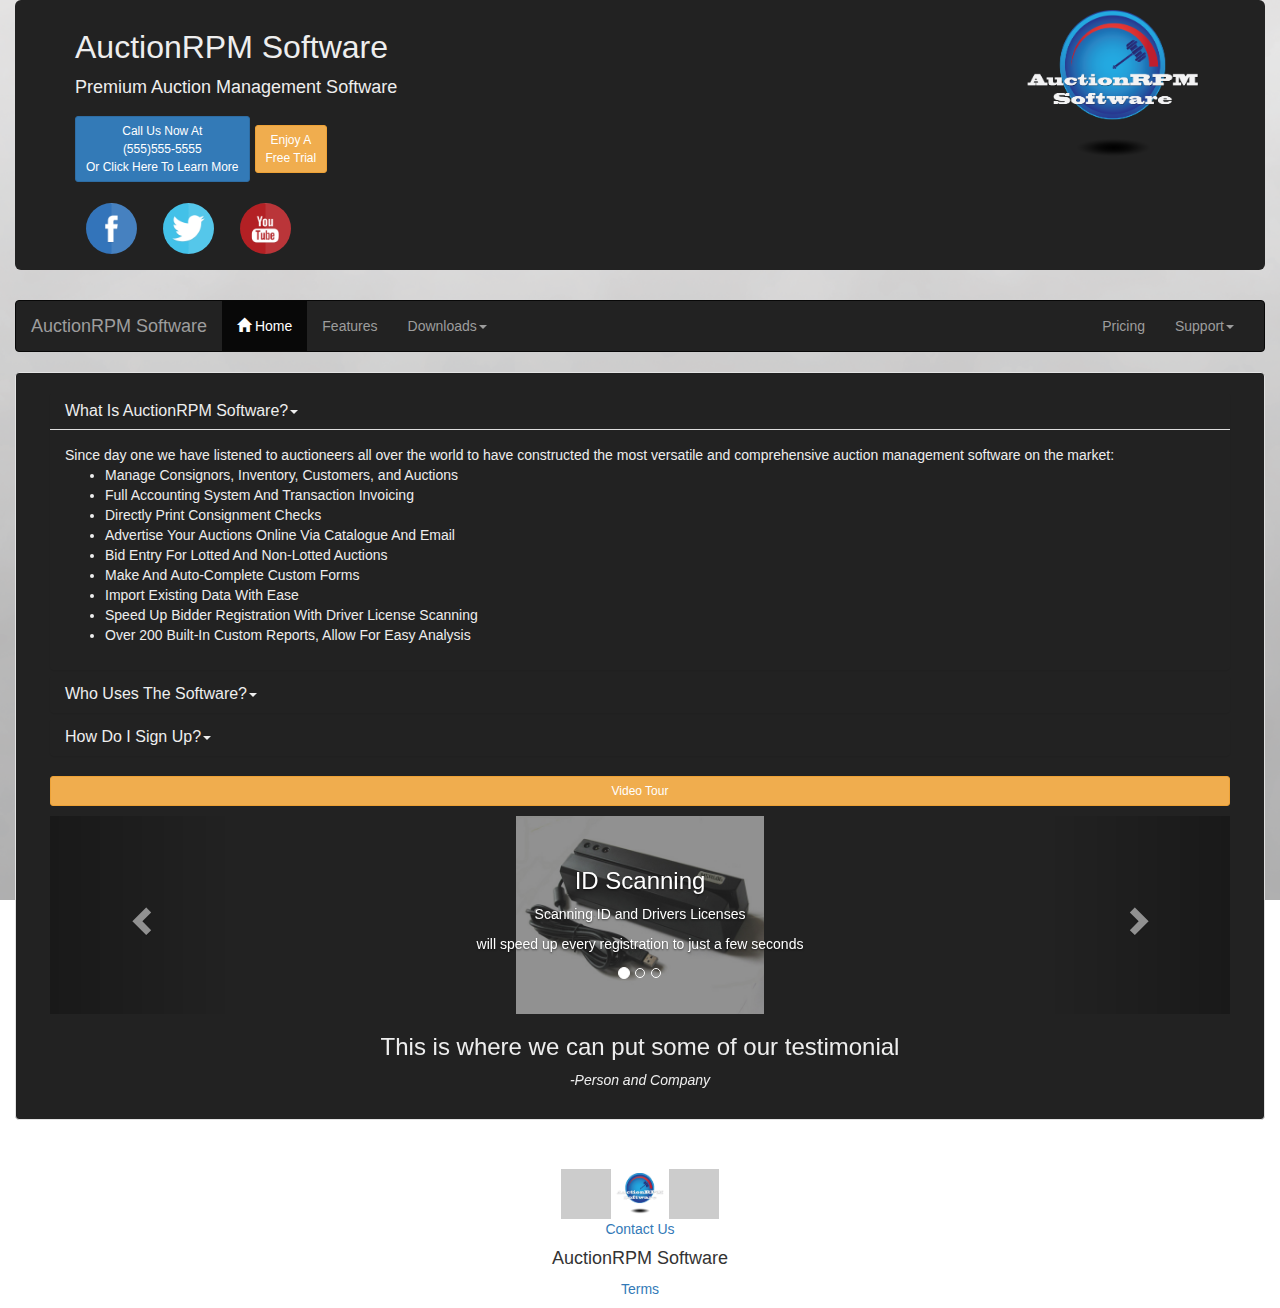
==== index.html @ 9e6ad80c "First Test" ====
<!DOCTYPE html>
<html lang="en">
  <head>
    <meta charset="utf-8">
	<meta http-equiv="X-UA-Compatible" content="IE=edge">
	<meta name="viewport" content="width=device-width, initial-scale=1">
    <title>AuctionRPM Software - Home</title>
    <!-- Bootstrap -->
	<link href="css/bootstrap.css" rel="stylesheet">
	<style type="text/css">
	@import url("css/index.css");
    .panel-bod {
}
    .clear {
}
    </style>

	<!-- HTML5 shim and Respond.js for IE8 support of HTML5 elements and media queries -->
	<!-- WARNING: Respond.js doesn't work if you view the page via file:// -->
	<!--[if lt IE 9]>
		  <script src="https://oss.maxcdn.com/html5shiv/3.7.2/html5shiv.min.js"></script>
		  <script src="https://oss.maxcdn.com/respond/1.4.2/respond.min.js"></script>
		<![endif]-->
  </head>
  <body>
  <div class="container-fluid">
    <div class="jumbotron" id="jumboheader"><img src="images/gaugelogo.png" alt="Placeholder image" width="183" class="img-responsive pull-right">
      <h1>AuctionRPM Software</h1>
      <p>Premium Auction Management Software</p>
      <p><a class="btn btn-primary btn-sm" href="ContactUs.html" role="button">Call Us Now At<br>(555)555-5555<br> Or Click Here To Learn More</a>
        <a class="btn btn-warning btn-sm" href="FreeTrial.html" role="button">Enjoy A<br>
      Free Trial</a></p><a class="btn btn-sm" href="https://www.facebook.com/Auction-RPM-Software-352191284869691/" target="	" role="button"><img src="images/fb.png" width="51" class="smlogo img-circle"></a>
      <a class="btn btn-sm" href="https://twitter.com/rpmauction" target="	" role="button"><img src="images/twit.png" width="51" class="smlogo img-circle"></a>
      <a class="btn btn-sm" href="https://www.youtube.com/user/danzumwalt/videos" target="	" role="button"><img src="images/Yout.png" width="51" class="smlogo img-circle"></a>
    
    </div>
    <nav class="navbar navbar-inverse">
      <div class="container-fluid">
        <!-- Brand and toggle get grouped for better mobile display -->
        <div class="navbar-header">
          <button type="button" class="navbar-toggle collapsed" data-toggle="collapse" data-target="#inverseNavbar1" aria-expanded="false"><span class="sr-only">Toggle navigation</span><span class="icon-bar"></span><span class="icon-bar"></span><span class="icon-bar"></span></button>
          <a class="navbar-brand" href="index.html">AuctionRPM Software</a></div>
        <!-- Collect the nav links, forms, and other content for toggling -->
        <div class="collapse navbar-collapse" id="inverseNavbar1">
          <ul class="nav navbar-nav">
            <li class="active"><a href="index.html"><span class="glyphicon glyphicon-home" aria-hidden="true"> </span>  Home<span class="sr-only">(current)</span></a></li>
            <li><a href="Features.html">Features</a></li>
            <li class="dropdown"><a href="#" class="dropdown-toggle" data-toggle="dropdown" role="button" aria-haspopup="true" aria-expanded="false">Downloads<span class="caret"></span></a>
              <ul class="dropdown-menu">
                <li><a href="FreeTrial.html">Free Trial</a></li>
                <li><a href="DriversAndUpdates.html">Drivers And Utilities</a></li>
       
              </ul>
            </li>
          </ul>
<ul class="nav navbar-nav navbar-right">
  <li><a href="Pricing.html">Pricing </a></li>
  <li class="dropdown"><a href="#" class="dropdown-toggle" data-toggle="dropdown" role="button" aria-haspopup="true" aria-expanded="false">Support<span class="caret"></span></a>
              <ul class="dropdown-menu">
                <li><a href="TipsAndTricks.html">Tips And Tricks PDFs</a></li>
                <li><a href="VideoTutorials.html">Video Tutorials</a></li>
                <li><a href="SupportUtility.html">Download Support Utility</a></li>
                <li role="separator" class="divider"></li>
                <li><a href="ContactUs.html">Contact Us</a></li>
              </ul>
          </li>
          </ul>
        </div>
        <!-- /.navbar-collapse -->
      </div>
      <!-- /.container-fluid -->
    </nav>
    <div class="well">
      <div class="container-fluid">
        <div class="panel-group" id="accordion1" role="tablist" aria-multiselectable="true">
          <div class="panel panel-default">
            <div class="panel-heading" role="tab">
              <h4 class="panel-title"><a data-toggle="collapse" data-parent="#accordion1" href="#collapseOne1">What Is AuctionRPM Software?<span class="caret"></span></a></h4>
            </div>
            <div id="collapseOne1" class="panel-collapse collapse in">
              <div class="panel-body">Since day one we have listened to auctioneers all over the world to have constructed the most versatile and comprehensive auction management software on the market:
              <ul>
				<li>Manage Consignors, Inventory, Customers, and Auctions</li>
				<li>Full Accounting System And Transaction Invoicing</li>
				<li>Directly Print Consignment Checks</li>
				<li>Advertise Your Auctions Online Via Catalogue And Email</li>
				<li>Bid Entry For Lotted And Non-Lotted Auctions</li>
				<li>Make And Auto-Complete Custom Forms</li>
				<li>Import Existing Data With Ease</li>
				<li>Speed Up Bidder Registration With Driver License Scanning</li>
				<li>Over 200 Built-In Custom Reports, Allow For Easy Analysis</li> 
			  </ul> </div>
            </div>
          </div>
          <div class="panel panel-default">
            <div class="panel-heading">
              <h4 class="panel-title"><a data-toggle="collapse" data-parent="#accordion1" href="#collapseTwo1">Who Uses The Software?<span class="caret"></span></a></h4>
            </div>
            <div id="collapseTwo1" class="panel-collapse collapse">
              <div class="panel-body">Our software can be found being used all around the world; Auction Houses, Government Auctions, and even Hobbiests, will discover how to run even the largest auctions smooth and efficiently. </div>
            </div>
          </div>
          <div class="panel panel-default">
            <div class="panel-heading">
              <h4 class="panel-title"><a data-toggle="collapse" data-parent="#accordion1" href="#collapseThree1">How Do I Sign Up?<span class="caret"></span></a></h4>
            </div>
            <div id="collapseThree1" class="panel-collapse collapse">
              <div class="panel-body">Call Us Now At (555)555-5555</div>
            </div>
          </div>
        </div>
        
         <div>
         <p><a class="btn btn-warning btn-sm center-block" href="VideoTutorials.html" role="button">Video Tour
        </a></p>
         </div>
        
        <div id="carousel1" class="carousel slide" data-ride="carousel">
          <ol class="carousel-indicators">
            <li data-target="#carousel1" data-slide-to="0" class="active"></li>
            <li data-target="#carousel1" data-slide-to="1"></li>
            <li data-target="#carousel1" data-slide-to="2"></li>
          </ol>
          <div class="carousel-inner" role="listbox">
            <div class="item active"><img src="images/MSR-606.jpg" alt="First slide image" width="248" height="200" class="center-block">
              <div class="carousel-caption">
                <h3>ID Scanning</h3>
                <p>Scanning ID and Drivers Licenses</p>
                <p>will speed up every registration to just a few seconds </p>
              </div>
            </div>
            <div class="item"><img src="images/PeopleVINDecoding.jpg" alt="Second slide image" width="282" height="200" class="center-block">
              <div class="carousel-caption">
                <h3>VIN Decoding </h3>
                <p>Scan Click Done. Make every car entry just that easy. </p>
              </div>
            </div>
            <div class="item"><img src="images/videoscreen.jpg" alt="Third slide image" width="299" height="200" class="center-block">
              <div class="carousel-caption">
                <h3>Credit Card Processing</h3>
                <p>Carrying large amounts of cash isn't always the best idea.</p>
                <p>Secure your payments instantly with Credit Card Processing. </p>
              </div>
            </div>
          </div>
        <a class="left carousel-control" href="#carousel1" role="button" data-slide="prev"><span class="glyphicon glyphicon-chevron-left" aria-hidden="true"></span><span class="sr-only">Previous</span></a><a class="right carousel-control" href="#carousel1" role="button" data-slide="next"><span class="glyphicon glyphicon-chevron-right" aria-hidden="true"></span><span class="sr-only">Next</span></a></div>
  </div>
      <div id="carousel2" class="carousel slide" data-ride="carousel">
        
        <div class="carousel-inner" role="listbox">
          <div class="item active">
            <div class="text-center">
              <h3>This is where we can put some of our testimonial</h3><p style="font-style:italic;">-Person and Company</p>
              
            </div>
          </div>
      <div class="item">
            <div class="text-center">
              <h3>This is where we can put some of our testimonial</h3><p style="font-style:italic;">-Person and Company</p>
              
            </div>
          </div><div class="item">
            <div class="text-center">
              <h3>This is where we can put some of our testimonial</h3><p style="font-style:italic;">-Person and Company</p>
              
            </div>
          </div>
        </div>
      </div>
    </div>
</div>
<div class="well-sm row text-center">
<img src="">
	<div class="block-center">
    	<img src="images/ImgResponsive_Placeholder.png" width="50" >
        <img src="images/gaugelogo.png" width="50" >
        <img src="images/ImgResponsive_Placeholder.png" width="50">
        <div class="row">
    	<a class="navbar-link" href="ContactUs.html">Contact Us</a>
        <h4>AuctionRPM Software</h4>
        <a class="navbar-link" href="Terms.html">Terms</a>
        </div>

  </div>
</div>
  <!-- jQuery (necessary for Bootstrap's JavaScript plugins) --> 
	<script src="js/jquery-1.11.3.min.js"></script>

	<!-- Include all compiled plugins (below), or include individual files as needed --> 
	<script src="js/bootstrap.js"></script>
  </body>
</html>
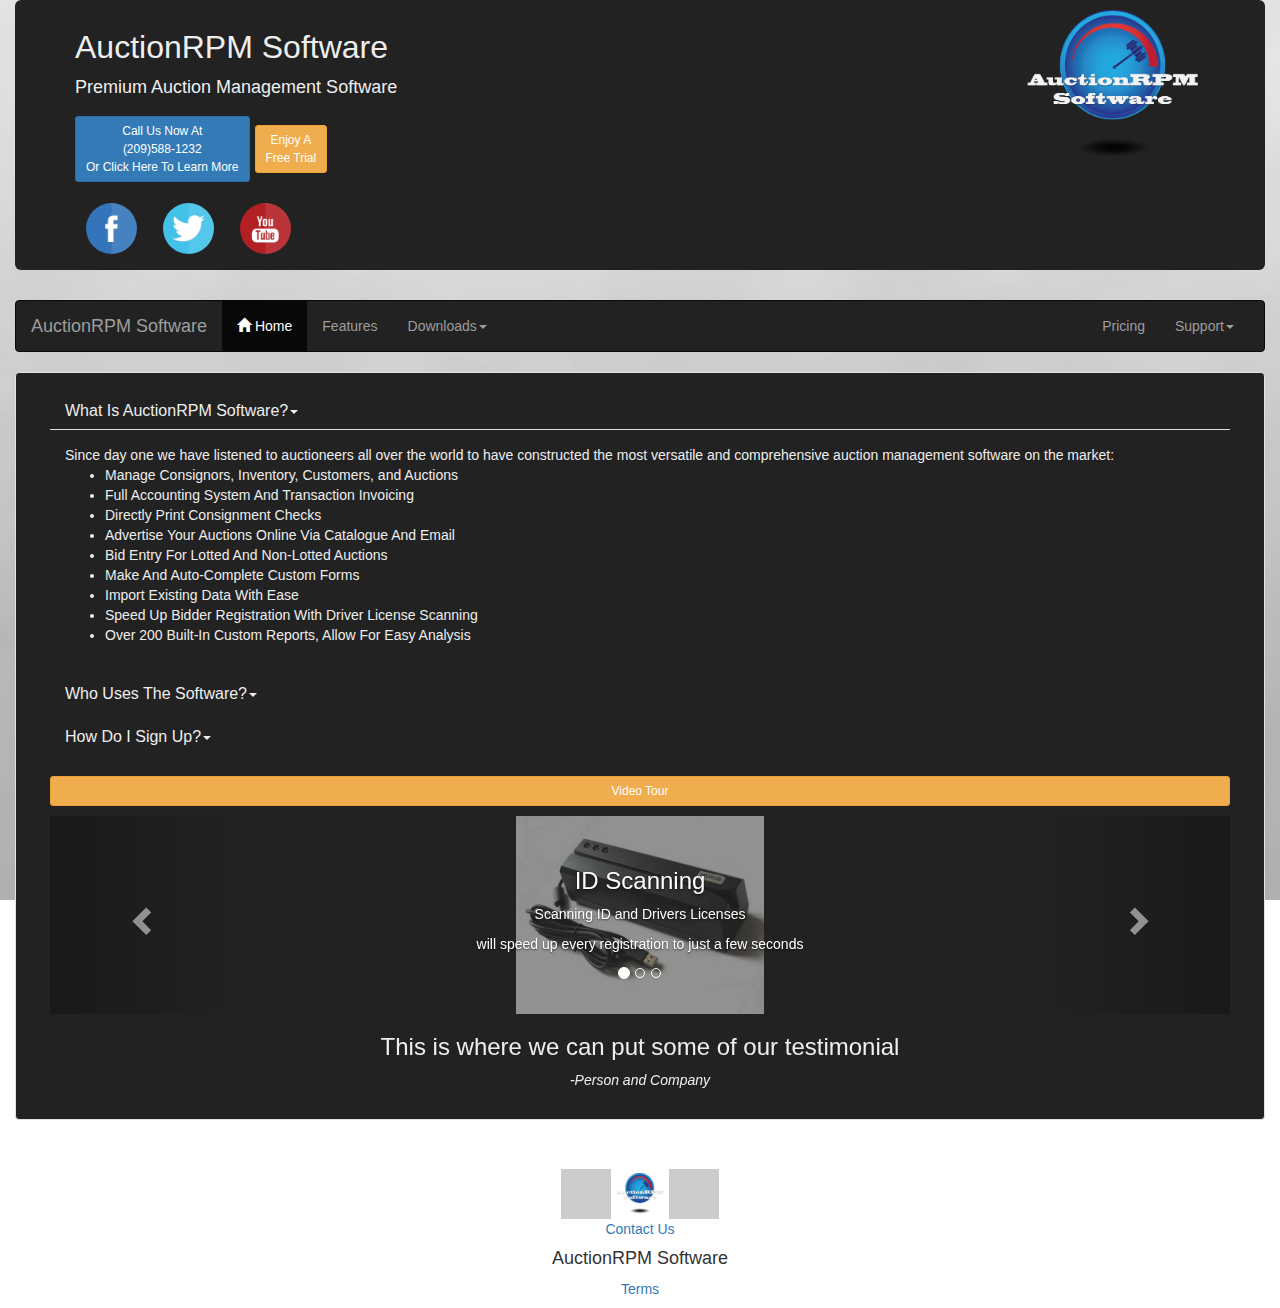
==== commit b9ec069c: "8-21-16 .1" ====
--- a/index.html
+++ b/index.html
@@ -27,7 +27,7 @@
     <div class="jumbotron" id="jumboheader"><img src="images/gaugelogo.png" alt="Placeholder image" width="183" class="img-responsive pull-right">
       <h1>AuctionRPM Software</h1>
       <p>Premium Auction Management Software</p>
-      <p><a class="btn btn-primary btn-sm" href="ContactUs.html" role="button">Call Us Now At<br>(555)555-5555<br> Or Click Here To Learn More</a>
+      <p><a class="btn btn-primary btn-sm" href="ContactUs.html" role="button">Call Us Now At<br>(209)588-1232<br> Or Click Here To Learn More</a>
         <a class="btn btn-warning btn-sm" href="FreeTrial.html" role="button">Enjoy A<br>
       Free Trial</a></p><a class="btn btn-sm" href="https://www.facebook.com/Auction-RPM-Software-352191284869691/" target="	" role="button"><img src="images/fb.png" width="51" class="smlogo img-circle"></a>
       <a class="btn btn-sm" href="https://twitter.com/rpmauction" target="	" role="button"><img src="images/twit.png" width="51" class="smlogo img-circle"></a>
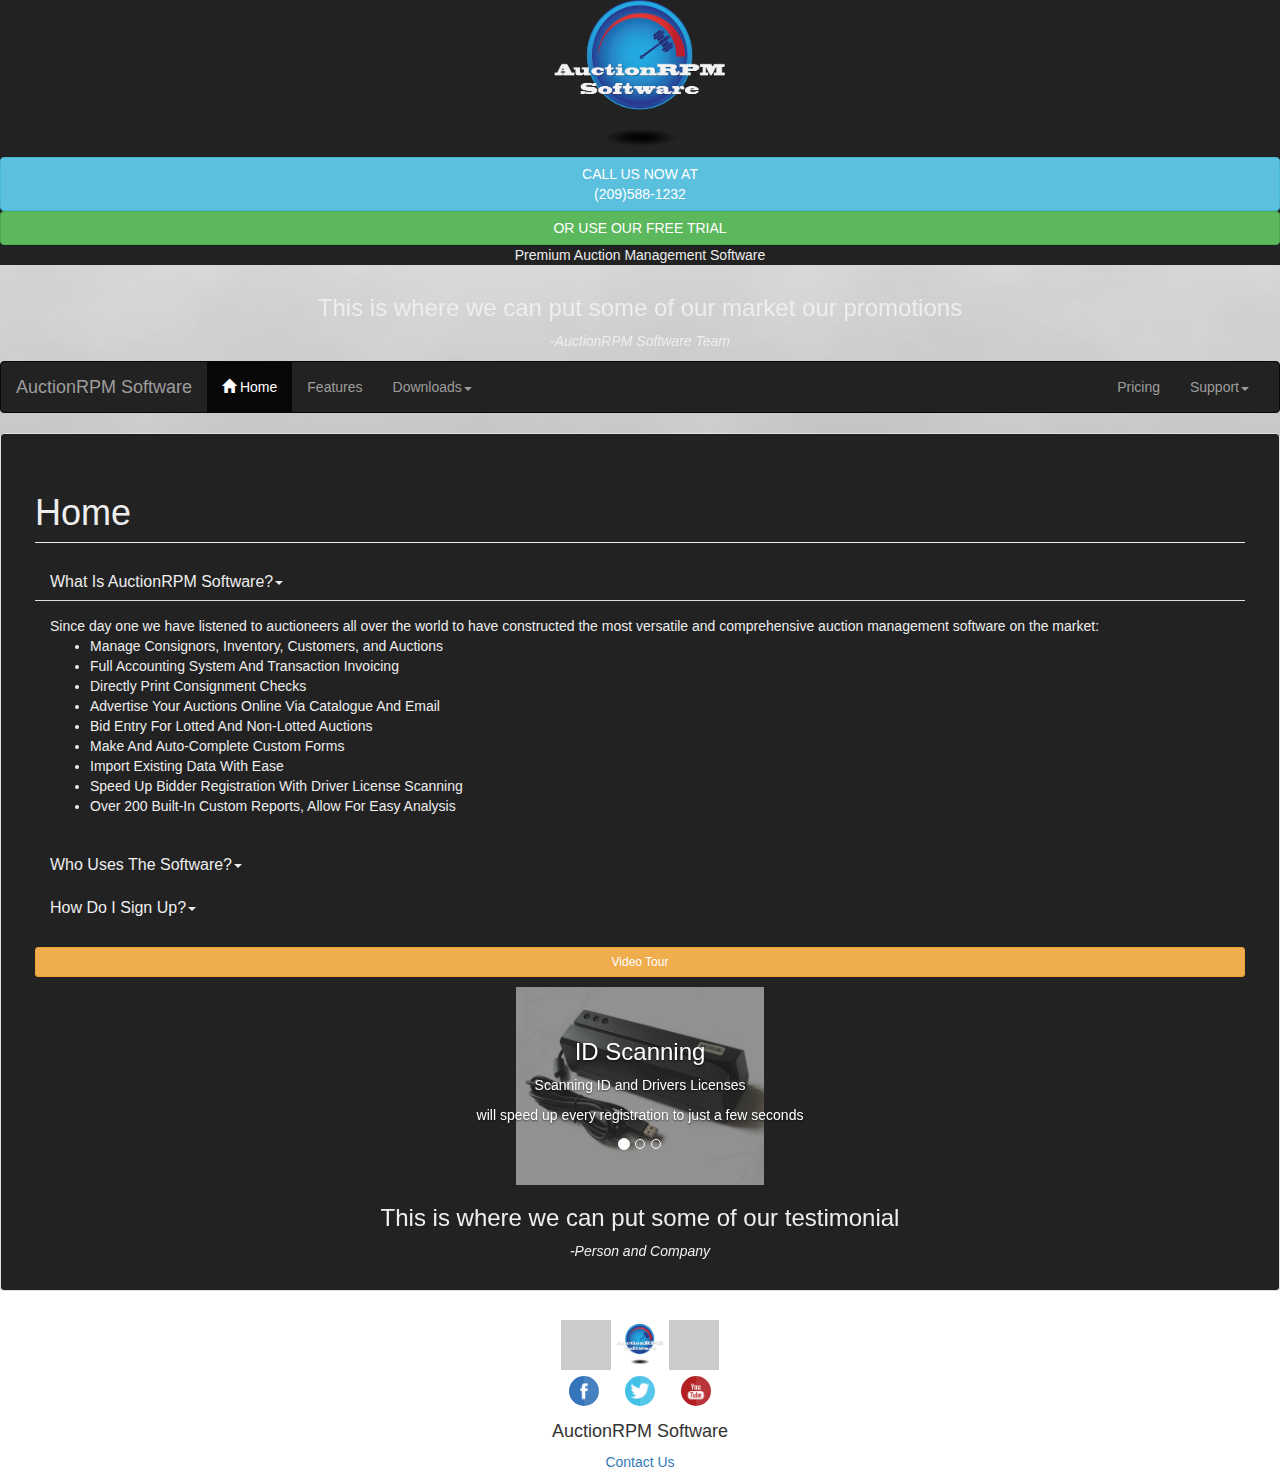
==== commit aeebf4e5: "This will be the test area" ====
--- a/index.html
+++ b/index.html
@@ -23,19 +23,43 @@
 		<![endif]-->
   </head>
   <body>
+  
+  
+  <div class="wrapper">
+    <div id="jumboheader"><img src="images/gaugelogo.png" alt="AuctionRPM Logo" width="183" class="img-responsive center-block">
+  
+    
+          <a type="button" href="ContactUs.html" class="btn btn-info col-lg-12 col-md-12 col-sm-12 col-xs-12">CALL US NOW AT <br> (209)588-1232</a>
+          <a type="button" href="FreeTrial.html" class="btn btn-success col-lg-12 col-md-12 col-sm-12 col-xs-12 ">OR USE OUR FREE TRIAL</a>
+            <p class="center-block text-center">Premium Auction Management Software</p>
+    </div>
+   
+     
+    
+  </div>
+ <div id="carousel2" class="carousel slide" data-ride="carousel">
+        
+        <div class="carousel-inner" role="listbox">
+          <div class="item active">
+            <div class="text-center">
+              <h3>This is where we can put some of our market our promotions</h3><p style="font-style:italic;">-AuctionRPM Software Team</p>
+              
+            </div>
+          </div>
+      <div class="item">
+            <div class="text-center">
+              <h3>This is where we can put some of our market our promotions</h3><p style="font-style:italic;">-AuctionRPM Software Team</p>
+              
+            </div>
+          </div><div class="item">
+            <div class="text-center">
+              <h3>This is where we can put some of our market our promotions</h3><p style="font-style:italic;">-AuctionRPM Software Team</p>
+              
+            </div>
+          </div>
+        </div>
+<nav class="navbar navbar-inverse">
   <div class="container-fluid">
-    <div class="jumbotron" id="jumboheader"><img src="images/gaugelogo.png" alt="Placeholder image" width="183" class="img-responsive pull-right">
-      <h1>AuctionRPM Software</h1>
-      <p>Premium Auction Management Software</p>
-      <p><a class="btn btn-primary btn-sm" href="ContactUs.html" role="button">Call Us Now At<br>(209)588-1232<br> Or Click Here To Learn More</a>
-        <a class="btn btn-warning btn-sm" href="FreeTrial.html" role="button">Enjoy A<br>
-      Free Trial</a></p><a class="btn btn-sm" href="https://www.facebook.com/Auction-RPM-Software-352191284869691/" target="	" role="button"><img src="images/fb.png" width="51" class="smlogo img-circle"></a>
-      <a class="btn btn-sm" href="https://twitter.com/rpmauction" target="	" role="button"><img src="images/twit.png" width="51" class="smlogo img-circle"></a>
-      <a class="btn btn-sm" href="https://www.youtube.com/user/danzumwalt/videos" target="	" role="button"><img src="images/Yout.png" width="51" class="smlogo img-circle"></a>
-    
-    </div>
-    <nav class="navbar navbar-inverse">
-      <div class="container-fluid">
         <!-- Brand and toggle get grouped for better mobile display -->
         <div class="navbar-header">
           <button type="button" class="navbar-toggle collapsed" data-toggle="collapse" data-target="#inverseNavbar1" aria-expanded="false"><span class="sr-only">Toggle navigation</span><span class="icon-bar"></span><span class="icon-bar"></span><span class="icon-bar"></span></button>
@@ -62,16 +86,18 @@
                 <li><a href="SupportUtility.html">Download Support Utility</a></li>
                 <li role="separator" class="divider"></li>
                 <li><a href="ContactUs.html">Contact Us</a></li>
+                <li><a href="News.html">News</a></li>
               </ul>
-          </li>
+        </li>
           </ul>
         </div>
         <!-- /.navbar-collapse -->
-      </div>
+  </div>
       <!-- /.container-fluid -->
-    </nav>
+  </nav>
     <div class="well">
       <div class="container-fluid">
+      <h1 class="page-header">Home</h1>
         <div class="panel-group" id="accordion1" role="tablist" aria-multiselectable="true">
           <div class="panel panel-default">
             <div class="panel-heading" role="tab">
@@ -143,7 +169,7 @@
               </div>
             </div>
           </div>
-        <a class="left carousel-control" href="#carousel1" role="button" data-slide="prev"><span class="glyphicon glyphicon-chevron-left" aria-hidden="true"></span><span class="sr-only">Previous</span></a><a class="right carousel-control" href="#carousel1" role="button" data-slide="next"><span class="glyphicon glyphicon-chevron-right" aria-hidden="true"></span><span class="sr-only">Next</span></a></div>
+        </div>
   </div>
       <div id="carousel2" class="carousel slide" data-ride="carousel">
         
@@ -170,15 +196,17 @@
     </div>
 </div>
 <div class="well-sm row text-center">
-<img src="">
 	<div class="block-center">
-    	<img src="images/ImgResponsive_Placeholder.png" width="50" >
-        <img src="images/gaugelogo.png" width="50" >
-        <img src="images/ImgResponsive_Placeholder.png" width="50">
+    	<img src="images/ImgResponsive_Placeholder.png" alt="NAA Logo" width="50" >
+        <img src="images/gaugelogo.png" alt="AuctionRPM Logo" width="50" >
+        <img src="images/ImgResponsive_Placeholder.png" alt="# Logo" width="50">
         <div class="row">
-    	<a class="navbar-link" href="ContactUs.html">Contact Us</a>
+        <a class="btn btn-sm" href="https://www.facebook.com/Auction-RPM-Software-352191284869691/" target="	" role="button"><img src="images/fb.png" width="30" class="smlogo img-circle" alt="Facebook Logo"></a>
+      <a class="btn btn-sm" href="https://twitter.com/rpmauction" target="	" role="button"><img src="images/twit.png" width="30" class="smlogo img-circle" alt="Twitter Logo"></a>
+      <a class="btn btn-sm" href="https://www.youtube.com/user/danzumwalt/videos" target="	" role="button"><img src="images/Yout.png" width="30" class="smlogo img-circle" alt="Youtube Logo"></a>
+    	
         <h4>AuctionRPM Software</h4>
-        <a class="navbar-link" href="Terms.html">Terms</a>
+        <a class="navbar-link" href="ContactUs.html">Contact Us</a>
         </div>
 
   </div>
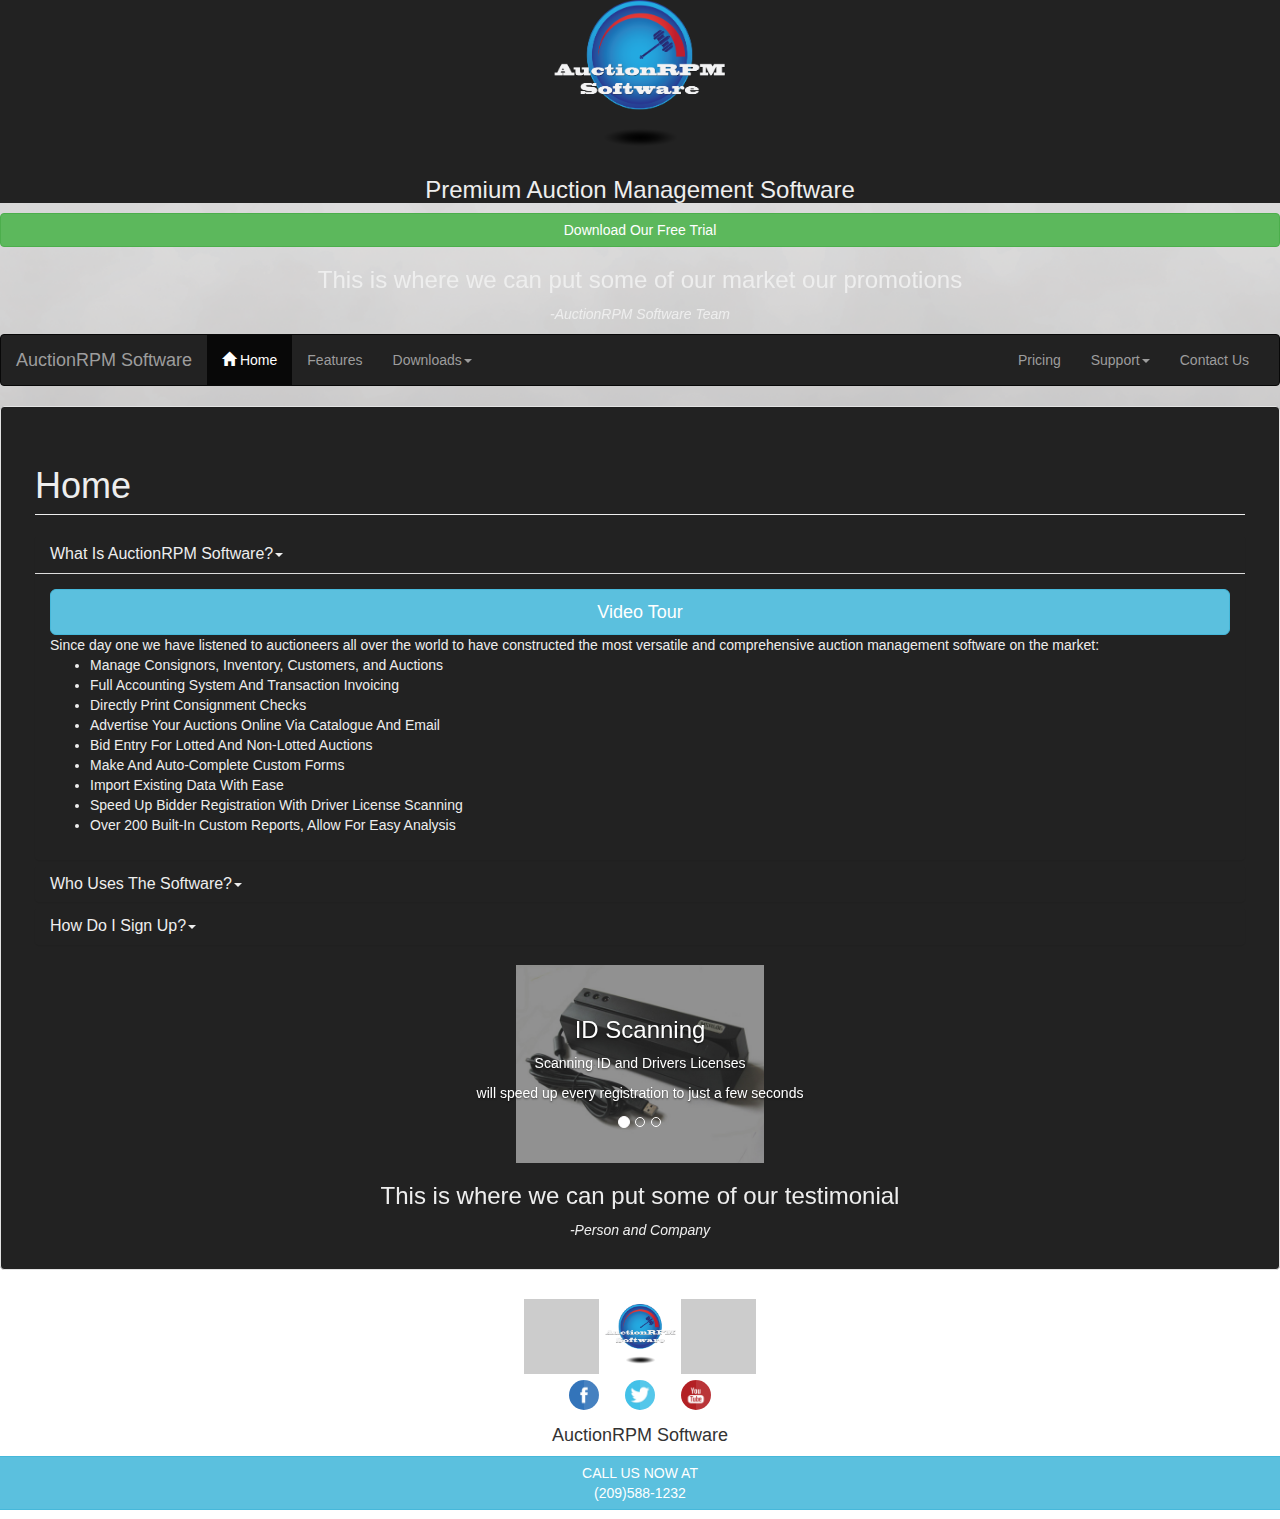
==== commit 74413410: "update9716" ====
--- a/index.html
+++ b/index.html
@@ -29,9 +29,10 @@
     <div id="jumboheader"><img src="images/gaugelogo.png" alt="AuctionRPM Logo" width="183" class="img-responsive center-block">
   
     
-          <a type="button" href="ContactUs.html" class="btn btn-info col-lg-12 col-md-12 col-sm-12 col-xs-12">CALL US NOW AT <br> (209)588-1232</a>
-          <a type="button" href="FreeTrial.html" class="btn btn-success col-lg-12 col-md-12 col-sm-12 col-xs-12 ">OR USE OUR FREE TRIAL</a>
-            <p class="center-block text-center">Premium Auction Management Software</p>
+          
+          
+            <h3 class="center-block text-center">Premium Auction Management Software</h3>
+            <a type="button" href="FreeTrial.html" class="btn btn-success col-lg-12 col-md-12 col-sm-12 col-xs-12 ">Download Our Free Trial</a>
     </div>
    
      
@@ -85,10 +86,10 @@
                 <li><a href="VideoTutorials.html">Video Tutorials</a></li>
                 <li><a href="SupportUtility.html">Download Support Utility</a></li>
                 <li role="separator" class="divider"></li>
-                <li><a href="ContactUs.html">Contact Us</a></li>
                 <li><a href="News.html">News</a></li>
               </ul>
         </li>
+        <li><a href="Pricing.html">Contact Us </a></li>
           </ul>
         </div>
         <!-- /.navbar-collapse -->
@@ -104,7 +105,8 @@
               <h4 class="panel-title"><a data-toggle="collapse" data-parent="#accordion1" href="#collapseOne1">What Is AuctionRPM Software?<span class="caret"></span></a></h4>
             </div>
             <div id="collapseOne1" class="panel-collapse collapse in">
-              <div class="panel-body">Since day one we have listened to auctioneers all over the world to have constructed the most versatile and comprehensive auction management software on the market:
+              <div class="panel-body">  <a class="btn btn-info btn-lg center-block" href="VideoTutorials.html" role="button">Video Tour
+        </a>Since day one we have listened to auctioneers all over the world to have constructed the most versatile and comprehensive auction management software on the market:
               <ul>
 				<li>Manage Consignors, Inventory, Customers, and Auctions</li>
 				<li>Full Accounting System And Transaction Invoicing</li>
@@ -137,8 +139,7 @@
         </div>
         
          <div>
-         <p><a class="btn btn-warning btn-sm center-block" href="VideoTutorials.html" role="button">Video Tour
-        </a></p>
+       
          </div>
         
         <div id="carousel1" class="carousel slide" data-ride="carousel">
@@ -171,7 +172,7 @@
           </div>
         </div>
   </div>
-      <div id="carousel2" class="carousel slide" data-ride="carousel">
+      <div id="carousel3" class="carousel slide" data-ride="carousel">
         
         <div class="carousel-inner" role="listbox">
           <div class="item active">
@@ -197,16 +198,16 @@
 </div>
 <div class="well-sm row text-center">
 	<div class="block-center">
-    	<img src="images/ImgResponsive_Placeholder.png" alt="NAA Logo" width="50" >
-        <img src="images/gaugelogo.png" alt="AuctionRPM Logo" width="50" >
-        <img src="images/ImgResponsive_Placeholder.png" alt="# Logo" width="50">
+    	<img src="images/ImgResponsive_Placeholder.png" alt="NAA Logo" width="75" >
+        <img src="images/gaugelogo.png" alt="AuctionRPM Logo" width="75" >
+        <img src="images/ImgResponsive_Placeholder.png" alt="# Logo" width="75">
         <div class="row">
         <a class="btn btn-sm" href="https://www.facebook.com/Auction-RPM-Software-352191284869691/" target="	" role="button"><img src="images/fb.png" width="30" class="smlogo img-circle" alt="Facebook Logo"></a>
       <a class="btn btn-sm" href="https://twitter.com/rpmauction" target="	" role="button"><img src="images/twit.png" width="30" class="smlogo img-circle" alt="Twitter Logo"></a>
       <a class="btn btn-sm" href="https://www.youtube.com/user/danzumwalt/videos" target="	" role="button"><img src="images/Yout.png" width="30" class="smlogo img-circle" alt="Youtube Logo"></a>
     	
         <h4>AuctionRPM Software</h4>
-        <a class="navbar-link" href="ContactUs.html">Contact Us</a>
+        <a type="button" href="ContactUs.html" class="btn btn-info col-lg-12 col-md-12 col-sm-12 col-xs-12">CALL US NOW AT <br> (209)588-1232</a>
         </div>
 
   </div>
